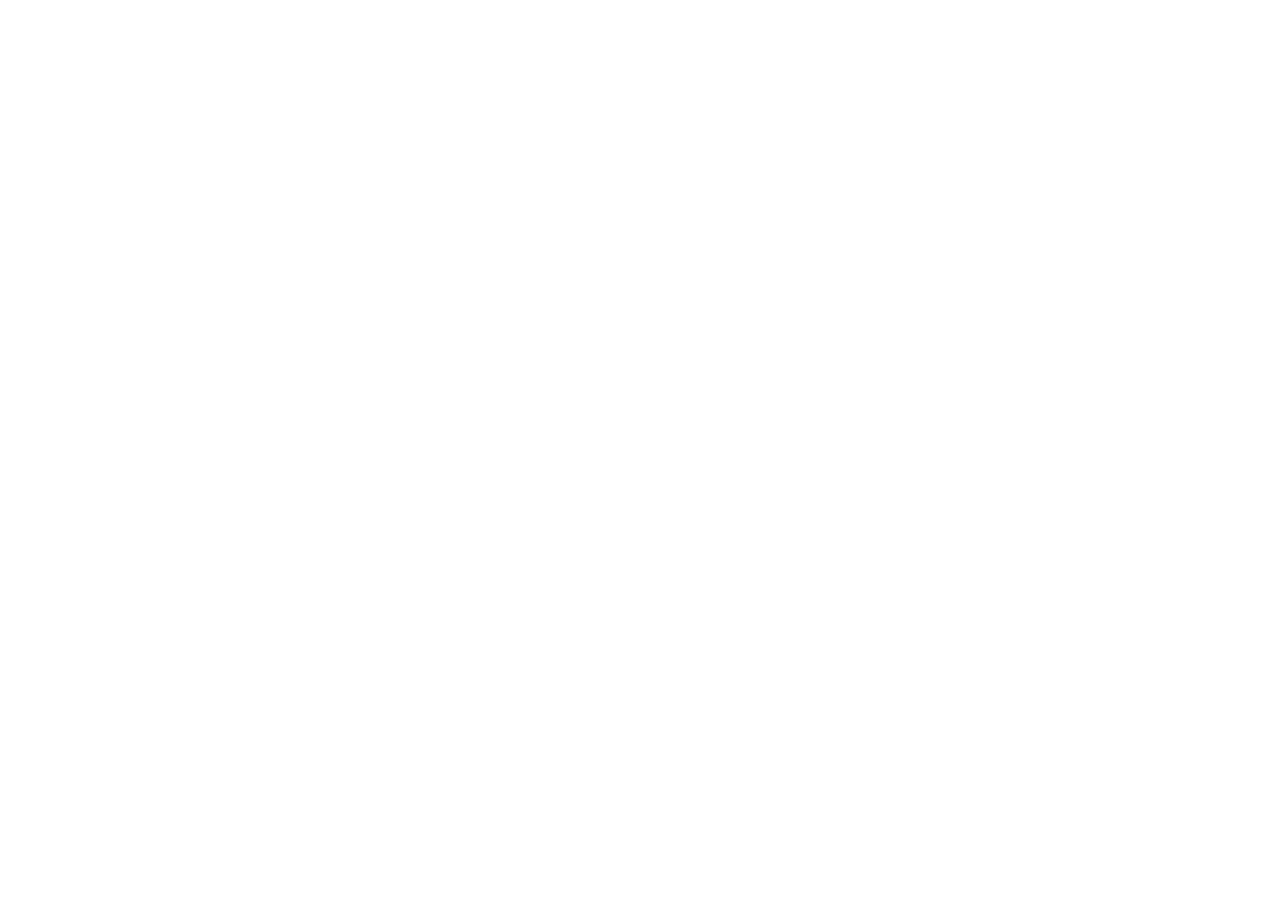
==== index.html @ dd608eed "My First Git" ====
<!DOCTYPE html>
<html lang="en">
<head>
    <meta charset="UTF-8">
    <meta http-equiv="X-UA-Compatible" content="IE=edge">
    <meta name="viewport" content="width=device-width, initial-scale=1.0">
    <title>Document</title>
</head>
<body>
    <script src="./intro.js"></script>
</body>
</html>
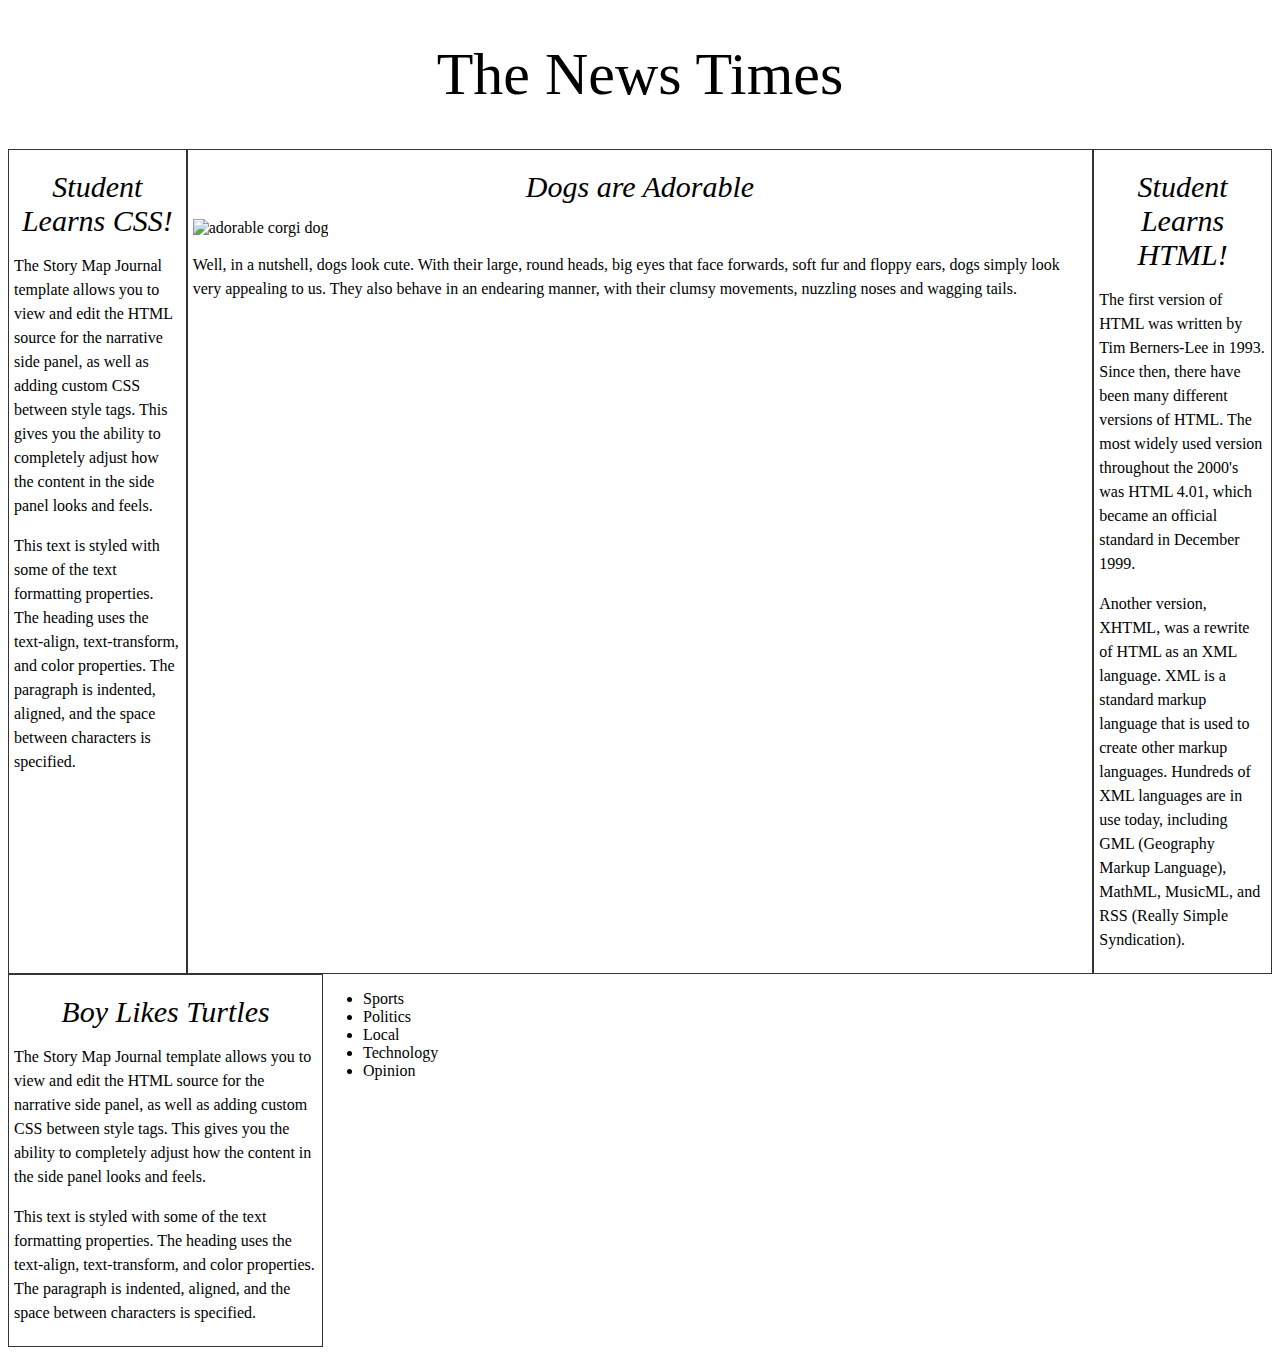
==== commit 363ba418: "for new css file" ====
--- a/index.html
+++ b/index.html
@@ -1,12 +1,44 @@
-<!DOCTYPE html>
-<html lang="en">
-<head>
-    <meta charset="UTF-8">
-    <meta http-equiv="X-UA-Compatible" content="IE=edge">
-    <meta name="viewport" content="width=device-width, initial-scale=1.0">
-    <title>Document</title>
-</head>
-<body>
-    <script src="./intro.js"></script>
-</body>
+<!DOCTYPE html>
+<html lang="en">
+<head>
+    <meta charset="UTF-8">
+    <meta http-equiv="X-UA-Compatible" content="IE=edge">
+    <meta name="viewport" content="width=device-width, initial-scale=1.0">
+    <title>HTML & CSS Project</title>
+    <link rel="stylesheet" href="./index.css">
+</head>
+<body>
+    <h1 class="main-brand">The News Times</h1>
+    <section class="row">
+        <article class="story quarter">
+            <h1 class="story-title">Student Learns CSS!</h1>
+            <p class="story-text">The Story Map Journal template allows you to view and edit the HTML source for the narrative side panel, as well as adding custom CSS between style tags. This gives you the ability to completely adjust how the content in the side panel looks and feels.</p>
+            <p class="story-text">This text is styled with some of the text formatting properties. The heading uses the text-align, text-transform, and color properties. The paragraph is indented, aligned, and the space between characters is specified.</p>
+        </article>
+        <article class="story half">
+            <h1 class="story-title">Dogs are Adorable</h1>
+            <img class="story-image" src="https://placecorgi.com/500/300" alt="adorable corgi dog" />
+            <p class="story-text">Well, in a nutshell, dogs look cute. With their large, round heads, big eyes that face forwards, soft fur and floppy ears, dogs simply look very appealing to us. They also behave in an endearing manner, with their clumsy movements, nuzzling noses and wagging tails.</p>
+        </article>
+        <article class="story quarter">
+            <h1 class="story-title">Student Learns HTML!</h1>
+            <p class="story-text">The first version of HTML was written by Tim Berners-Lee in 1993. Since then, there have been many different versions of HTML. The most widely used version throughout the 2000's was HTML 4.01, which became an official standard in December 1999.</p>
+            <p class="story-text">Another version, XHTML, was a rewrite of HTML as an XML language. XML is a standard markup language that is used to create other markup languages. Hundreds of XML languages are in use today, including GML (Geography Markup Language), MathML, MusicML, and RSS (Really Simple Syndication).</p>
+        </article>
+    </section>
+    <section class="row">
+        <article class="story quarter">
+            <h1 class="story-title">Boy Likes Turtles</h1>
+            <p class="story-text">The Story Map Journal template allows you to view and edit the HTML source for the narrative side panel, as well as adding custom CSS between style tags. This gives you the ability to completely adjust how the content in the side panel looks and feels.</p>
+            <p class="story-text">This text is styled with some of the text formatting properties. The heading uses the text-align, text-transform, and color properties. The paragraph is indented, aligned, and the space between characters is specified.</p>
+        </article>
+        <ul class="nav-list three-quarter">
+            <li class="nav-items">Sports</li>
+            <li class="nav-items">Politics</li>
+            <li class="nav-items">Local</li>
+            <li class="nav-items">Technology</li>
+            <li class="nav-items">Opinion</li>
+        </ul>
+    </section>
+</body>
 </html>--- a/index.css
+++ b/index.css
@@ -0,0 +1,56 @@
+.main-brand {
+    font-size: 60px;
+    text-align: center;
+    font-weight: normal;
+    font-family: cursive;
+    margin-top: 60px 0;
+}
+
+.story-title {
+    font-weight: normal;
+    font-style: italic;
+    font-size: 30px;
+    margin: 15px 0;
+    text-align: center;
+}
+
+.story-image {
+    width: 100%;
+}
+
+.story-text {
+    line-height: 1.5;
+}
+
+.row {
+    display: flex;
+    align-items: stretch;
+}
+
+.story {
+    border: 1px solid #333;
+    padding: 5px;
+}
+
+.quarter {
+    width: 25%;
+    flex-grow: 1;
+}
+
+.half {
+    flex-grow: 2;
+}
+
+.three-quarter{
+    width: 75%;
+}
+
+.nav-list {
+    display: flex;
+    flex-direction: column;
+}
+
+.nav-items {
+    width: 100%;
+    
+}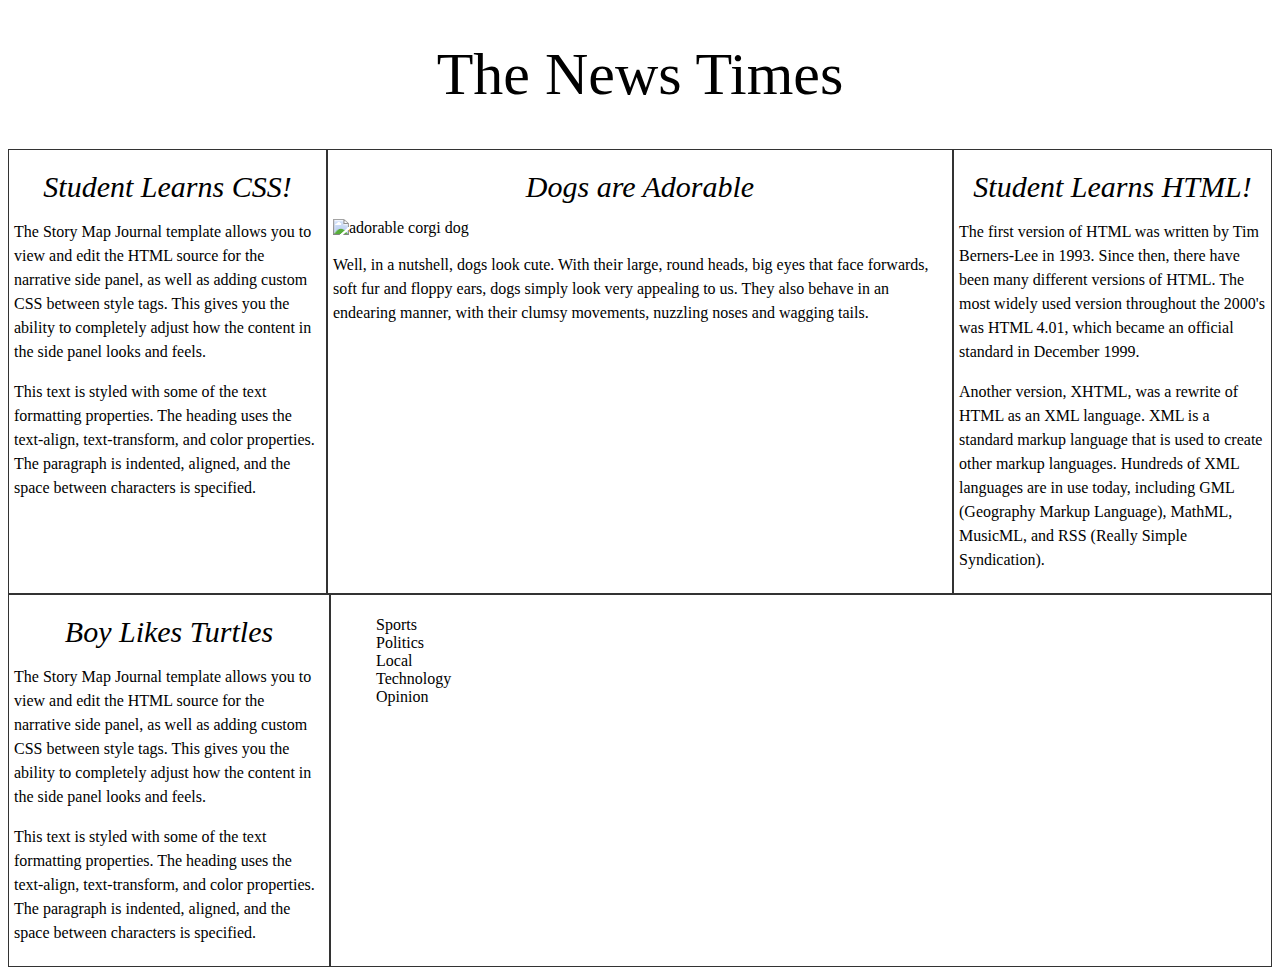
==== commit ca322aba: "Calculator Project" ====
--- a/index.html
+++ b/index.html
@@ -32,13 +32,15 @@
             <p class="story-text">The Story Map Journal template allows you to view and edit the HTML source for the narrative side panel, as well as adding custom CSS between style tags. This gives you the ability to completely adjust how the content in the side panel looks and feels.</p>
             <p class="story-text">This text is styled with some of the text formatting properties. The heading uses the text-align, text-transform, and color properties. The paragraph is indented, aligned, and the space between characters is specified.</p>
         </article>
-        <ul class="nav-list three-quarter">
+        <div class="story three-quarter">
+        <ul class="nav-list">
             <li class="nav-items">Sports</li>
             <li class="nav-items">Politics</li>
             <li class="nav-items">Local</li>
             <li class="nav-items">Technology</li>
             <li class="nav-items">Opinion</li>
         </ul>
+        </div>
     </section>
 </body>
 </html>--- a/index.css
+++ b/index.css
@@ -38,19 +38,22 @@
 }
 
 .half {
-    flex-grow: 2;
+    width: 50%;
+    flex-grow: 1;
 }
 
 .three-quarter{
     width: 75%;
+    flex-grow: 1;
 }
 
 .nav-list {
     display: flex;
     flex-direction: column;
+    list-style: none;
 }
 
 .nav-items {
     width: 100%;
-    
-}+}
+
